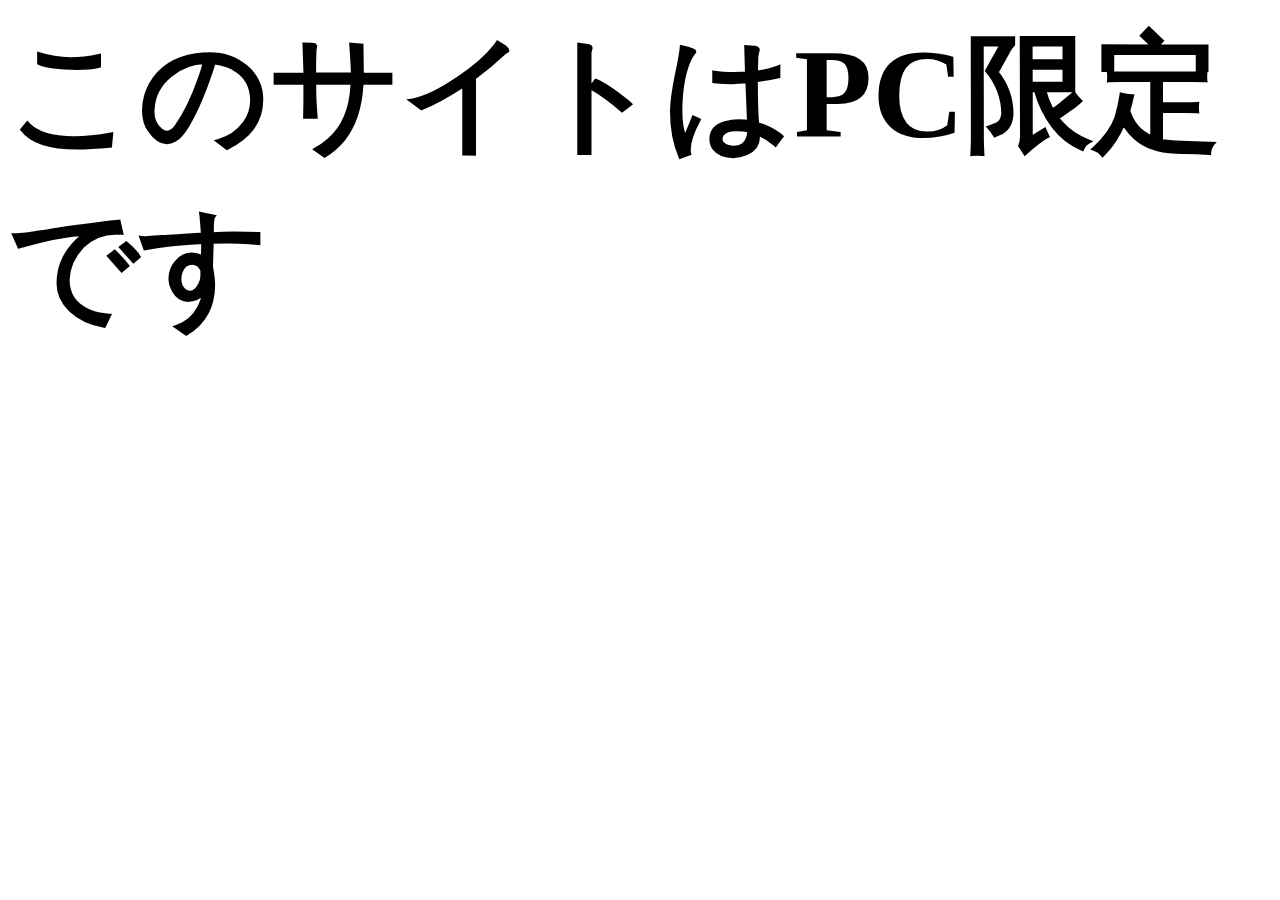
==== sorry.html @ ec0ddc07 "firtst commit" ====
<!DOCTYPE html>
<html>

<head>
    <meta http-equiv="Content-Type" content="text/html; charset=utf-8" />
    <link rel="stylesheet" href="style.css">
    <title></title>
    <meta charset="utf-8" />
</head>

<body>
    <div class="sorry">
        このサイトはPC限定です
    </div>
</body>

</html>
---- style.css ----
body {
  overflow: hidden;
}

main {
  position: relative;
}

main p {line-height: 0.5em;}
  
main #message {
    position: absolute;
    color: black;
    font-weight: bold;
    font-size: 7em;
    top: 30%;
    left: 27%;
    -ms-transform: translate(-50%,-50%);
    -webkit-transform: translate(-50%,-50%);
    transform: translate(-50%,-50%);
    margin:0;
    padding:0;
  }

main img {
  width: 100%;
  }

.sorry {
  color: black;
  font-weight: bold;
  top: 35%;
  left: 10%;
  font-size: 8em;
}
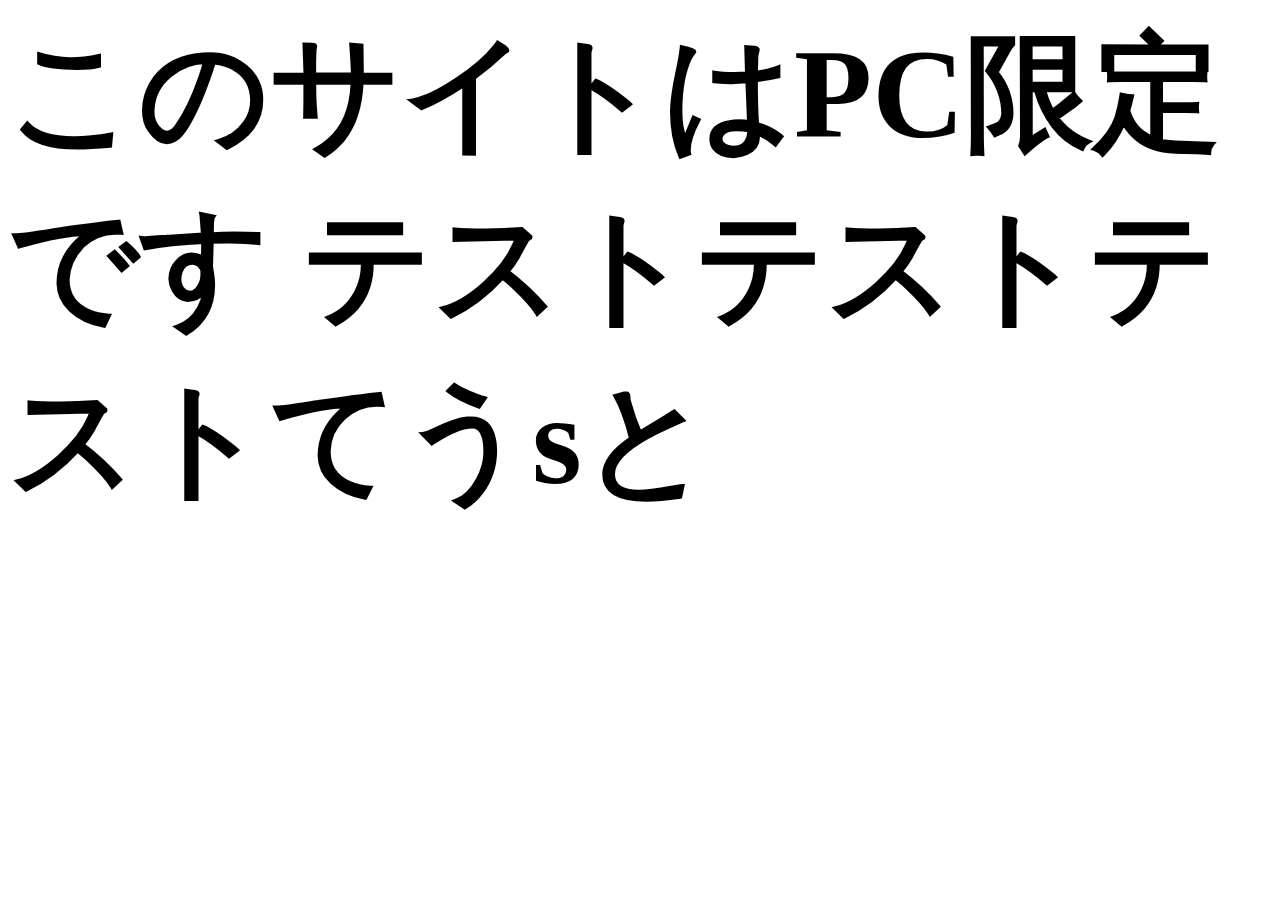
==== commit 007f7f31: "test" ====
--- a/sorry.html
+++ b/sorry.html
@@ -11,6 +11,7 @@
 <body>
     <div class="sorry">
         このサイトはPC限定です
+        テストテストテストてうsと
     </div>
 </body>
 
--- a/style.css
+++ b/style.css
@@ -26,6 +26,53 @@
   width: 100%;
   }
 
+.button-like {
+  position: absolute;
+  background-color:#FF6565;
+  width: 135px;
+  height: 135px;
+  border-radius: 50%;
+  text-align: center;
+  line-height: 135px;
+  font-weight: bold;
+  font-size: 50px;
+  color: black;
+}
+
+#n {
+  top: 62%;
+  left: 1%;
+}
+#e {
+  top: 62%;
+  left: 13%;
+}
+#d {
+  top: 62%;
+  left: 25%;
+}
+#j {
+  top: 62%;
+  left: 37%;
+}
+
+#h {
+  top: 80%;
+  left: 1%;
+}
+#y {
+  top: 80%;
+  left: 13%;
+}
+#k {
+  top: 80%;
+  left: 25%;
+}
+#p {
+  top: 80%;
+  left: 37%;
+}
+
 .sorry {
   color: black;
   font-weight: bold;
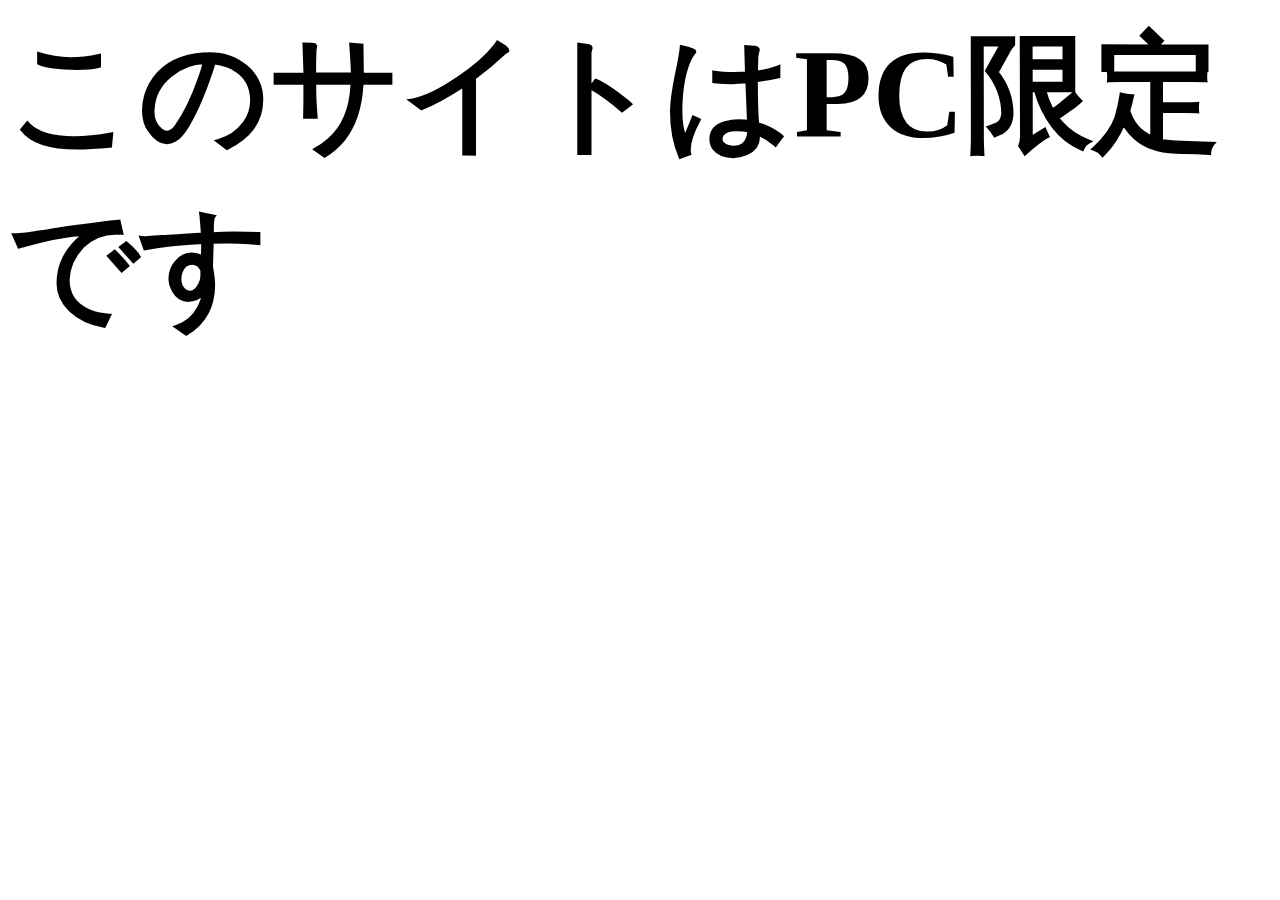
==== commit 2ba2b246: "remove test" ====
--- a/sorry.html
+++ b/sorry.html
@@ -11,7 +11,6 @@
 <body>
     <div class="sorry">
         このサイトはPC限定です
-        テストテストテストてうsと
     </div>
 </body>
 
--- a/style.css
+++ b/style.css
@@ -14,7 +14,7 @@
     font-weight: bold;
     font-size: 7em;
     top: 30%;
-    left: 27%;
+    left: 26%;
     -ms-transform: translate(-50%,-50%);
     -webkit-transform: translate(-50%,-50%);
     transform: translate(-50%,-50%);
@@ -45,32 +45,32 @@
 }
 #e {
   top: 62%;
-  left: 13%;
+  left: 12%;
 }
 #d {
   top: 62%;
-  left: 25%;
+  left: 23%;
 }
 #j {
   top: 62%;
-  left: 37%;
+  left: 34%;
 }
 
 #h {
-  top: 80%;
+  top: 78%;
   left: 1%;
 }
 #y {
-  top: 80%;
-  left: 13%;
+  top: 78%;
+  left: 12%;
 }
 #k {
-  top: 80%;
-  left: 25%;
+  top: 78%;
+  left: 23%;
 }
 #p {
-  top: 80%;
-  left: 37%;
+  top: 78%;
+  left: 34%;
 }
 
 .sorry {
